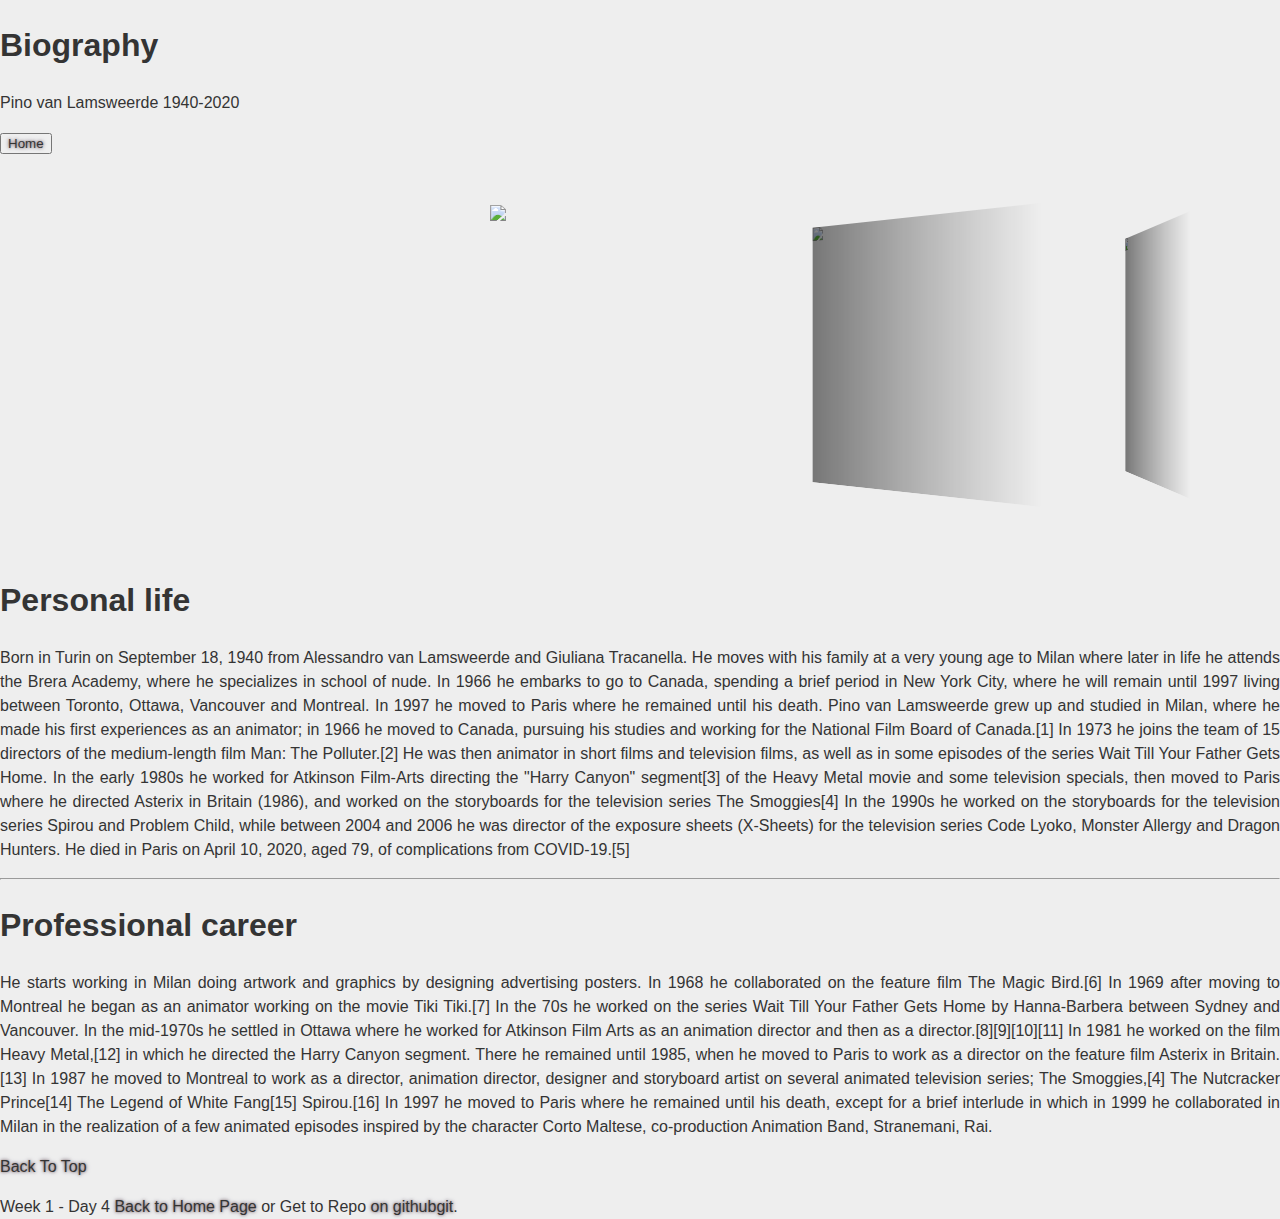
==== biography.html @ 71d60a46 "Finishing" ====
<!DOCTYPE html>
<html lang="en">

<head>
    <meta charset="UTF-8">
    <meta http-equiv="X-UA-Compatible" content="IE=edge">
    <meta name="viewport" content="width=device-width, initial-scale=1.0">
    <title>The Guys Name</title>

    <link href="https://cdn.jsdelivr.net/npm/bootstrap@5.2.0-beta1/dist/css/bootstrap.min.css" rel="stylesheet"
        integrity="sha384-0evHe/X+R7YkIZDRvuzKMRqM+OrBnVFBL6DOitfPri4tjfHxaWutUpFmBp4vmVor" crossorigin="anonymous">
    <link rel="stylesheet" href="https://unpkg.com/swiper/swiper-bundle.min.css" />
    <link rel="stylesheet" href="./styles/biography.css">
    <link rel="stylesheet" href="./styles/styles.css">
</head>

<body>
    <main>
        <section class="py-5 text-center container">
            <div class="row py-lg-5">
                <div class="col-lg-6 col-md-8 mx-auto">
                    <h1 class="fw-light">Biography</h1>
                    <p class="lead text-muted">Pino van Lamsweerde 1940-2020</p>
                    <button type="button" class="btn btn-outline-secondary btn-lg px-4 me-sm-3">
                        <a id="home" href="./index.html">Home</a>
                    </button> 
                </div>
                
            </div>
        </section>
    </main>
    <div class="album py-5 bg-light">
        <div class="container">
            <div class="swiper mySwiper">
                <div class="swiper-wrapper">
                    <div class="swiper-slide">
                        <img src="./images/biography1.webp" />
                    </div>
                    <div class="swiper-slide">
                        <img src="./images/biography2.jpg" />
                    </div>
                    <div class="swiper-slide">
                        <img src="./images/biography3.jpg" />
                    </div>
                </div>
                <div class="swiper-pagination"></div>
            </div>
        </div>
    </div>

    <section class="py-5 container text-center">
        <div class="">
            <h1>Personal life</h1>
            <p class="text">
                Born in Turin on September 18, 1940 from Alessandro van Lamsweerde and Giuliana Tracanella. He moves
                with his family at a very young age to Milan where later in life he attends the Brera Academy, where he
                specializes in school of nude. In 1966 he embarks to go to Canada, spending a brief period in New York
                City, where he will remain until 1997 living between Toronto, Ottawa, Vancouver and Montreal. In 1997 he
                moved to Paris where he remained until his death.

                Pino van Lamsweerde grew up and studied in Milan, where he made his first experiences as an animator; in
                1966 he moved to Canada, pursuing his studies and working for the National Film Board of Canada.[1] In
                1973 he joins the team of 15 directors of the medium-length film Man: The Polluter.[2] He was then
                animator in short films and television films, as well as in some episodes of the series Wait Till Your
                Father Gets Home. In the early 1980s he worked for Atkinson Film-Arts directing the "Harry Canyon"
                segment[3] of the Heavy Metal movie and some television specials, then moved to Paris where he directed
                Asterix in Britain (1986), and worked on the storyboards for the television series The Smoggies[4] In
                the 1990s he worked on the storyboards for the television series Spirou and Problem Child, while between
                2004 and 2006 he was director of the exposure sheets (X-Sheets) for the television series Code Lyoko,
                Monster Allergy and Dragon Hunters. He died in Paris on April 10, 2020, aged 79, of complications from
                COVID-19.[5]
            </p>
            <hr>
            <h1>Professional career</h1>
            <p class="text">
                He starts working in Milan doing artwork and graphics by designing advertising posters. In 1968 he
                collaborated on the feature film The Magic Bird.[6]

                In 1969 after moving to Montreal he began as an animator working on the movie Tiki Tiki.[7] In the 70s
                he worked on the series Wait Till Your Father Gets Home by Hanna-Barbera between Sydney and Vancouver.

                In the mid-1970s he settled in Ottawa where he worked for Atkinson Film Arts as an animation director
                and then as a director.[8][9][10][11] In 1981 he worked on the film Heavy Metal,[12] in which he
                directed the Harry Canyon segment.

                There he remained until 1985, when he moved to Paris to work as a director on the feature film Asterix
                in Britain.[13]

                In 1987 he moved to Montreal to work as a director, animation director, designer and storyboard artist
                on several animated television series; The Smoggies,[4] The Nutcracker Prince[14] The Legend of White
                Fang[15] Spirou.[16]

                In 1997 he moved to Paris where he remained until his death, except for a brief interlude in which in
                1999 he collaborated in Milan in the realization of a few animated episodes inspired by the character
                Corto Maltese, co-production Animation Band, Stranemani, Rai.
            </p>

        </div>
    </section>
    <footer class="text-muted py-5">
        <div class="container">
            <p class="float-end mb-1">
                <a href="#">Back To Top</a>
            </p>
            <p class="mb-0">Week 1 - Day 4 <a href="./index.html">Back to Home Page</a> or Get to Repo <a
                    href="https://github.com/Ismael76/Fp_Day4_Website_RP">on githubgit</a>.</p>
        </div>
    </footer>

    <script src="https://cdn.jsdelivr.net/npm/bootstrap@5.2.0-beta1/dist/js/bootstrap.bundle.min.js"
        integrity="sha384-pprn3073KE6tl6bjs2QrFaJGz5/SUsLqktiwsUTF55Jfv3qYSDhgCecCxMW52nD2"
        crossorigin="anonymous"></script>

    <script src="https://unpkg.com/swiper/swiper-bundle.min.js"></script>

    <script>
        var swiper = new Swiper(".mySwiper", {
            effect: "coverflow",
            grabCursor: true,
            centeredSlides: true,
            slidesPerView: "auto",
            coverflowEffect: {
                rotate: 50,
                stretch: 0,
                depth: 100,
                modifier: 1,
                slideShadows: true,
            },
            pagination: {
                el: "",
            },
        });
    </script>
</body>

</html>
---- styles/biography.css ----
html,
body {
    position: relative;
    height: 100%;
}

body {
    font-family: Founders Grotesk,-apple-system,BlinkMacSystemFont,Segoe UI,Roboto,Helvetica Neue,Arial,sans-serif;
    background: #eee;
    font-size: 14px;
    color: #000;
    margin: 0;
    padding: 0;
    font-size: 1rem;
    font-weight: 500;
    line-height: 1.5;
    color: #343434;
}

.swiper {
    width: 100%;
    padding-top: 50px;
    padding-bottom: 50px;
}

.swiper-slide {
    background-position: center;
    background-size: cover;
    width: 300px;
    height: 300px;
}

.swiper-slide img {
    display: block;
    width: 100%;
}

.text {
    text-align: justify;
}

h2 {
    text-shadow: #000;
}

a {
    text-decoration: none;
    color: #343434;
    text-shadow: 0 0 3px #775f5f, 0 0 5px #a7a7bb;
}

a:hover {
    text-shadow: 0 0 3px #8a4949, 0 0 5px #6a6aaa;
}
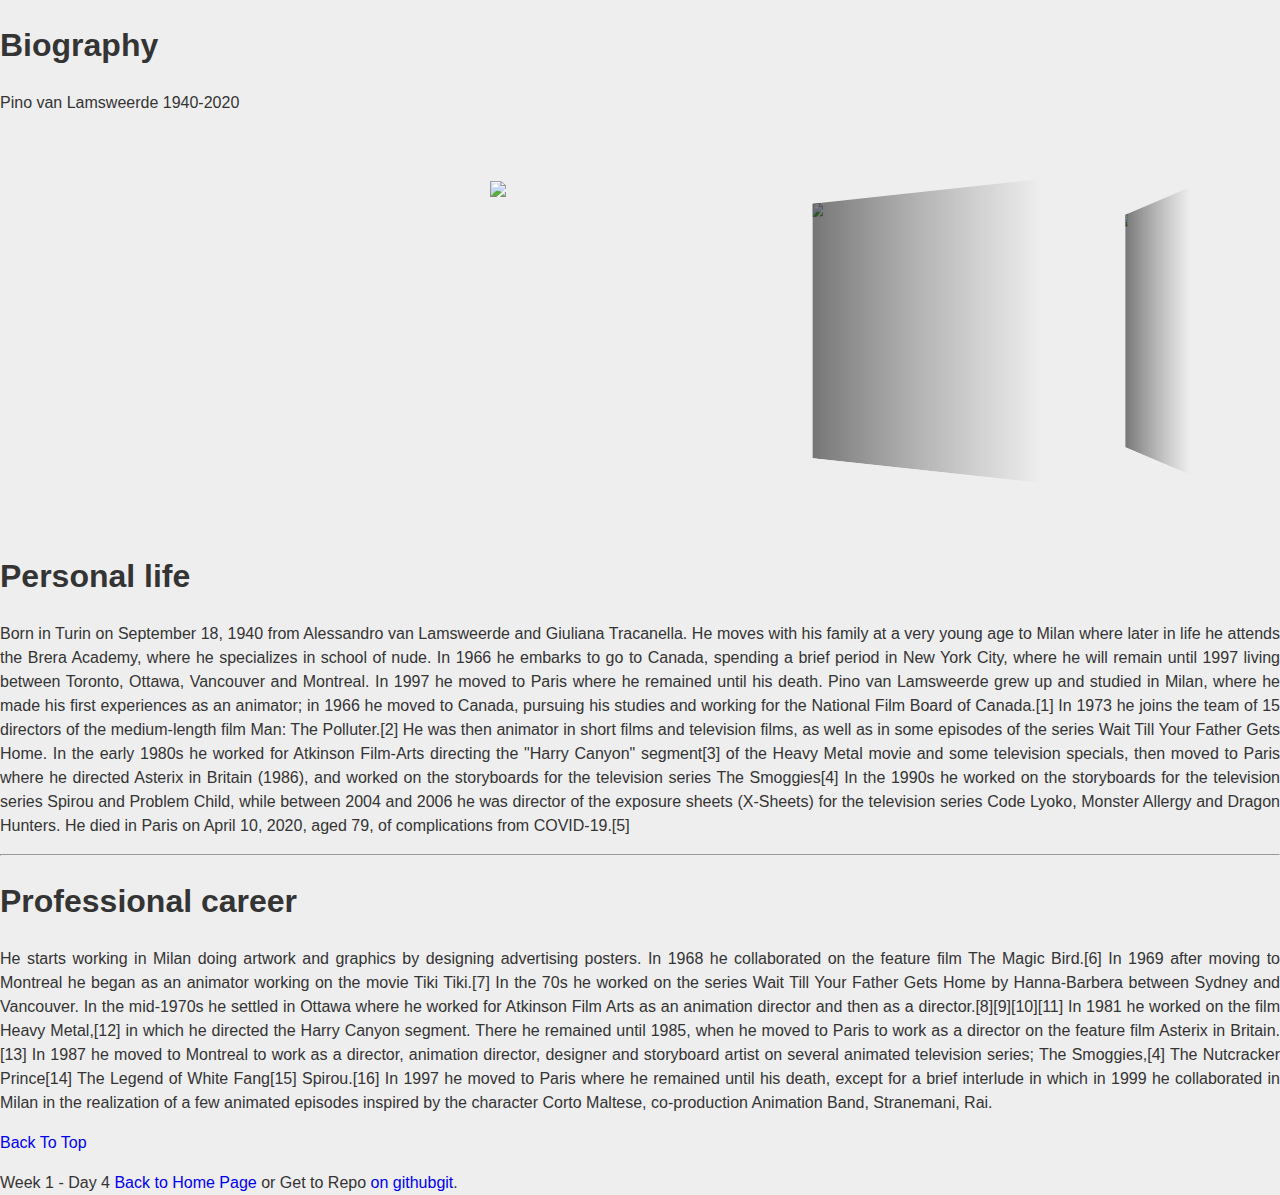
==== commit 708373f8: "Merge branch 'main' of https://github.com/Ismael76/Fp_Day4_Website_RP" ====
--- a/biography.html
+++ b/biography.html
@@ -11,7 +11,6 @@
         integrity="sha384-0evHe/X+R7YkIZDRvuzKMRqM+OrBnVFBL6DOitfPri4tjfHxaWutUpFmBp4vmVor" crossorigin="anonymous">
     <link rel="stylesheet" href="https://unpkg.com/swiper/swiper-bundle.min.css" />
     <link rel="stylesheet" href="./styles/biography.css">
-    <link rel="stylesheet" href="./styles/styles.css">
 </head>
 
 <body>
@@ -21,11 +20,7 @@
                 <div class="col-lg-6 col-md-8 mx-auto">
                     <h1 class="fw-light">Biography</h1>
                     <p class="lead text-muted">Pino van Lamsweerde 1940-2020</p>
-                    <button type="button" class="btn btn-outline-secondary btn-lg px-4 me-sm-3">
-                        <a id="home" href="./index.html">Home</a>
-                    </button> 
                 </div>
-                
             </div>
         </section>
     </main>
--- a/styles/biography.css
+++ b/styles/biography.css
@@ -45,10 +45,4 @@
 
 a {
     text-decoration: none;
-    color: #343434;
-    text-shadow: 0 0 3px #775f5f, 0 0 5px #a7a7bb;
 }
-
-a:hover {
-    text-shadow: 0 0 3px #8a4949, 0 0 5px #6a6aaa;
-}
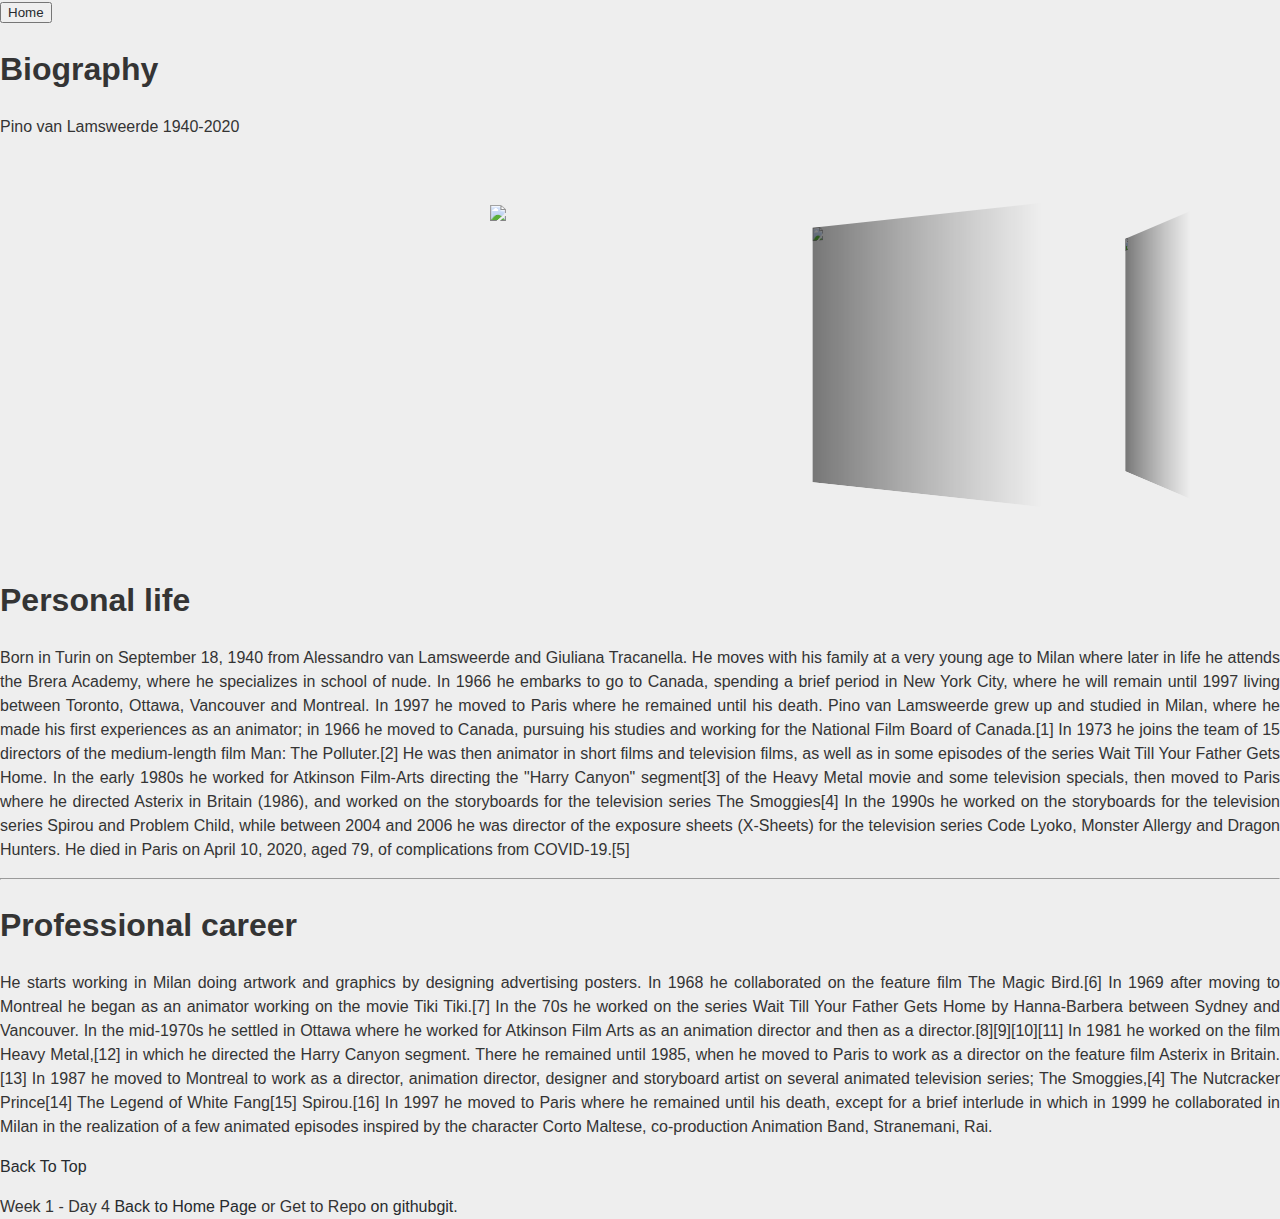
==== commit 53d32bb6: "buttons" ====
--- a/biography.html
+++ b/biography.html
@@ -11,16 +11,23 @@
         integrity="sha384-0evHe/X+R7YkIZDRvuzKMRqM+OrBnVFBL6DOitfPri4tjfHxaWutUpFmBp4vmVor" crossorigin="anonymous">
     <link rel="stylesheet" href="https://unpkg.com/swiper/swiper-bundle.min.css" />
     <link rel="stylesheet" href="./styles/biography.css">
+    <link rel="stylesheet" href="./styles/styles.css">
 </head>
 
 <body>
     <main>
+
         <section class="py-5 text-center container">
+            <button type="button" id="home" class="btn btn-outline-secondary btn-lg px-4 me-sm-3">
+                <a id="home" href="./index.html">Home</a>
+            </button>
             <div class="row py-lg-5">
                 <div class="col-lg-6 col-md-8 mx-auto">
                     <h1 class="fw-light">Biography</h1>
                     <p class="lead text-muted">Pino van Lamsweerde 1940-2020</p>
+
                 </div>
+
             </div>
         </section>
     </main>
--- a/styles/styles.css
+++ b/styles/styles.css
@@ -0,0 +1,8 @@
+a {
+  text-decoration: none;
+  color: #272b2e;
+}
+
+#home:hover {
+    color: black;
+}
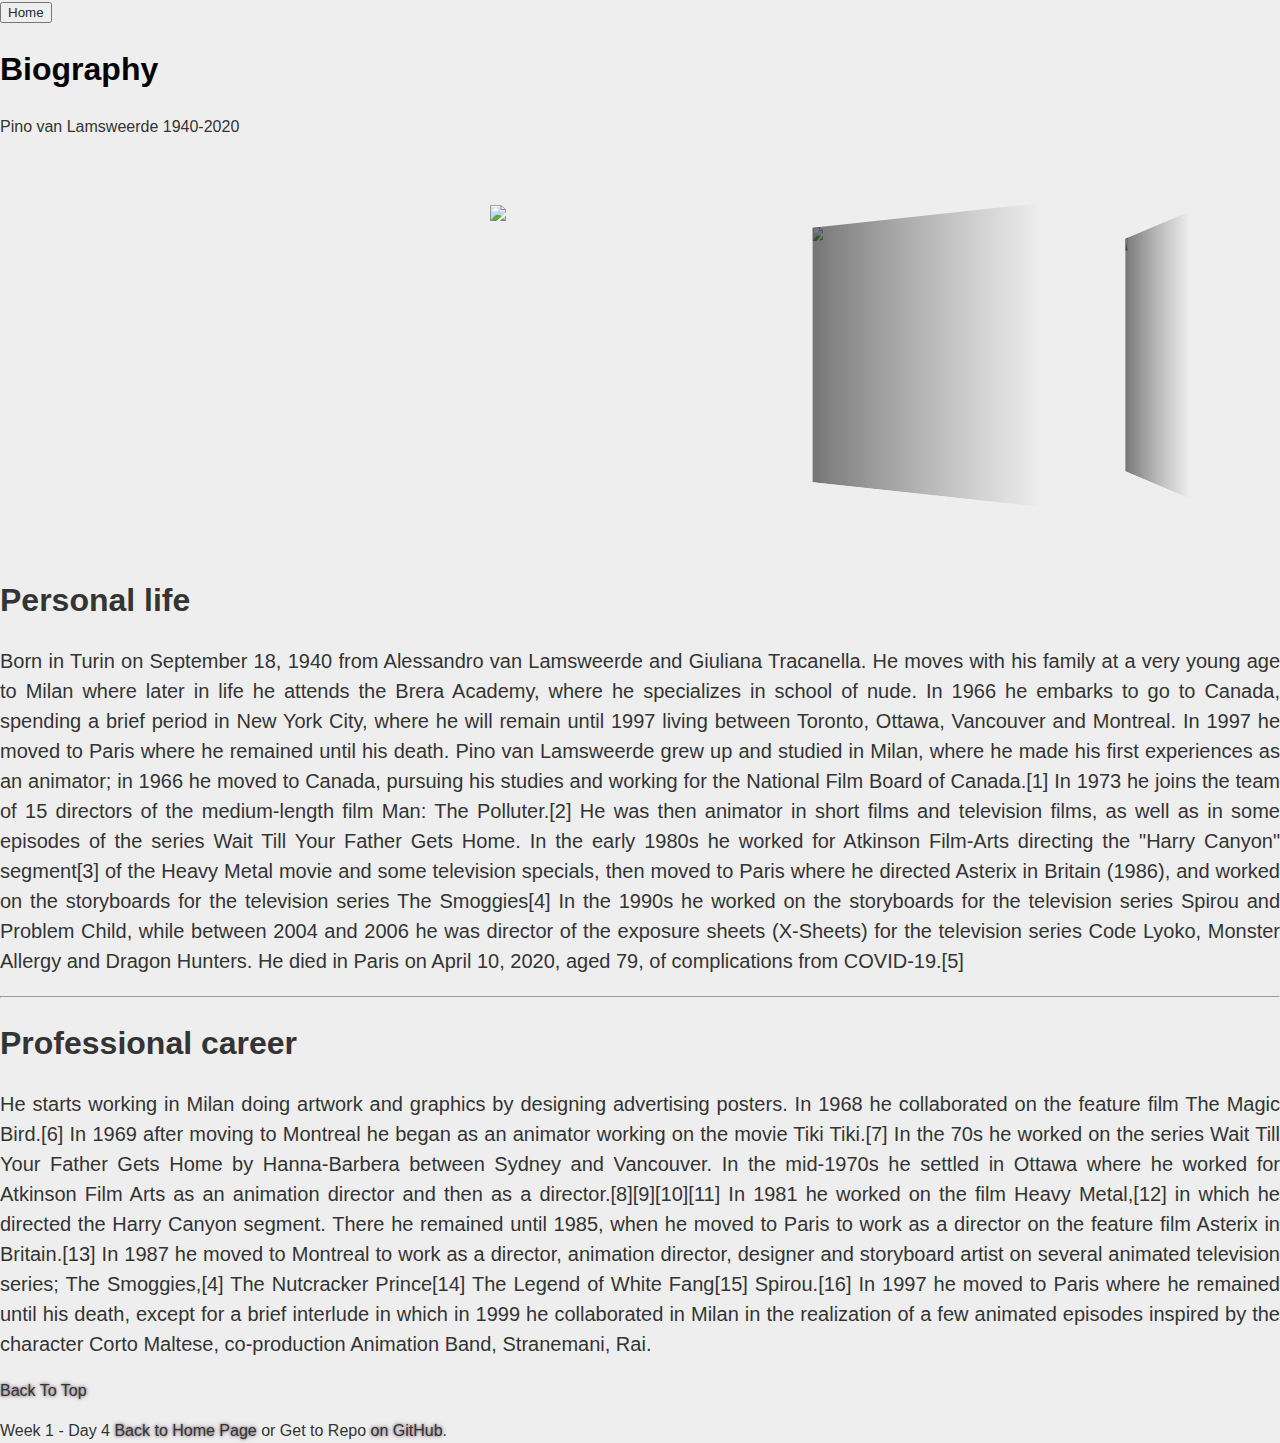
==== commit 4eae4fca: "Finishing" ====
--- a/biography.html
+++ b/biography.html
@@ -15,19 +15,16 @@
 </head>
 
 <body>
-    <main>
-
+    <main class="">
         <section class="py-5 text-center container">
-            <button type="button" id="home" class="btn btn-outline-secondary btn-lg px-4 me-sm-3">
+            <button type="button" class="btn btn-outline-secondary btn-lg px-4 me-sm-3">
                 <a id="home" href="./index.html">Home</a>
             </button>
             <div class="row py-lg-5">
                 <div class="col-lg-6 col-md-8 mx-auto">
-                    <h1 class="fw-light">Biography</h1>
+                    <h1 class="fw-light" style="color: black;">Biography</h1>
                     <p class="lead text-muted">Pino van Lamsweerde 1940-2020</p>
-
                 </div>
-
             </div>
         </section>
     </main>
@@ -52,60 +49,87 @@
 
     <section class="py-5 container text-center">
         <div class="">
-            <h1>Personal life</h1>
-            <p class="text">
-                Born in Turin on September 18, 1940 from Alessandro van Lamsweerde and Giuliana Tracanella. He moves
-                with his family at a very young age to Milan where later in life he attends the Brera Academy, where he
-                specializes in school of nude. In 1966 he embarks to go to Canada, spending a brief period in New York
-                City, where he will remain until 1997 living between Toronto, Ottawa, Vancouver and Montreal. In 1997 he
-                moved to Paris where he remained until his death.
+            <div>
+                <h1>Personal life</h1>
+            </div>
+            <div>
+                <p class="text">
+                    Born in Turin on September 18, 1940 from Alessandro van Lamsweerde and Giuliana Tracanella. He moves
+                    with his family at a very young age to Milan where later in life he attends the Brera Academy, where
+                    he
+                    specializes in school of nude. In 1966 he embarks to go to Canada, spending a brief period in New
+                    York
+                    City, where he will remain until 1997 living between Toronto, Ottawa, Vancouver and Montreal. In
+                    1997 he
+                    moved to Paris where he remained until his death.
 
-                Pino van Lamsweerde grew up and studied in Milan, where he made his first experiences as an animator; in
-                1966 he moved to Canada, pursuing his studies and working for the National Film Board of Canada.[1] In
-                1973 he joins the team of 15 directors of the medium-length film Man: The Polluter.[2] He was then
-                animator in short films and television films, as well as in some episodes of the series Wait Till Your
-                Father Gets Home. In the early 1980s he worked for Atkinson Film-Arts directing the "Harry Canyon"
-                segment[3] of the Heavy Metal movie and some television specials, then moved to Paris where he directed
-                Asterix in Britain (1986), and worked on the storyboards for the television series The Smoggies[4] In
-                the 1990s he worked on the storyboards for the television series Spirou and Problem Child, while between
-                2004 and 2006 he was director of the exposure sheets (X-Sheets) for the television series Code Lyoko,
-                Monster Allergy and Dragon Hunters. He died in Paris on April 10, 2020, aged 79, of complications from
-                COVID-19.[5]
-            </p>
+                    Pino van Lamsweerde grew up and studied in Milan, where he made his first experiences as an
+                    animator; in
+                    1966 he moved to Canada, pursuing his studies and working for the National Film Board of Canada.[1]
+                    In
+                    1973 he joins the team of 15 directors of the medium-length film Man: The Polluter.[2] He was then
+                    animator in short films and television films, as well as in some episodes of the series Wait Till
+                    Your
+                    Father Gets Home. In the early 1980s he worked for Atkinson Film-Arts directing the "Harry Canyon"
+                    segment[3] of the Heavy Metal movie and some television specials, then moved to Paris where he
+                    directed
+                    Asterix in Britain (1986), and worked on the storyboards for the television series The Smoggies[4]
+                    In
+                    the 1990s he worked on the storyboards for the television series Spirou and Problem Child, while
+                    between
+                    2004 and 2006 he was director of the exposure sheets (X-Sheets) for the television series Code
+                    Lyoko,
+                    Monster Allergy and Dragon Hunters. He died in Paris on April 10, 2020, aged 79, of complications
+                    from
+                    COVID-19.[5]
+                </p>
+            </div>
             <hr>
-            <h1>Professional career</h1>
-            <p class="text">
-                He starts working in Milan doing artwork and graphics by designing advertising posters. In 1968 he
-                collaborated on the feature film The Magic Bird.[6]
+            <div>
+                <h1>Professional career</h1>
+            </div>
+            <div>
+                <p class="text">
+                    He starts working in Milan doing artwork and graphics by designing advertising posters. In 1968 he
+                    collaborated on the feature film The Magic Bird.[6]
 
-                In 1969 after moving to Montreal he began as an animator working on the movie Tiki Tiki.[7] In the 70s
-                he worked on the series Wait Till Your Father Gets Home by Hanna-Barbera between Sydney and Vancouver.
+                    In 1969 after moving to Montreal he began as an animator working on the movie Tiki Tiki.[7] In the
+                    70s
+                    he worked on the series Wait Till Your Father Gets Home by Hanna-Barbera between Sydney and
+                    Vancouver.
 
-                In the mid-1970s he settled in Ottawa where he worked for Atkinson Film Arts as an animation director
-                and then as a director.[8][9][10][11] In 1981 he worked on the film Heavy Metal,[12] in which he
-                directed the Harry Canyon segment.
+                    In the mid-1970s he settled in Ottawa where he worked for Atkinson Film Arts as an animation
+                    director
+                    and then as a director.[8][9][10][11] In 1981 he worked on the film Heavy Metal,[12] in which he
+                    directed the Harry Canyon segment.
 
-                There he remained until 1985, when he moved to Paris to work as a director on the feature film Asterix
-                in Britain.[13]
+                    There he remained until 1985, when he moved to Paris to work as a director on the feature film
+                    Asterix
+                    in Britain.[13]
 
-                In 1987 he moved to Montreal to work as a director, animation director, designer and storyboard artist
-                on several animated television series; The Smoggies,[4] The Nutcracker Prince[14] The Legend of White
-                Fang[15] Spirou.[16]
+                    In 1987 he moved to Montreal to work as a director, animation director, designer and storyboard
+                    artist
+                    on several animated television series; The Smoggies,[4] The Nutcracker Prince[14] The Legend of
+                    White
+                    Fang[15] Spirou.[16]
 
-                In 1997 he moved to Paris where he remained until his death, except for a brief interlude in which in
-                1999 he collaborated in Milan in the realization of a few animated episodes inspired by the character
-                Corto Maltese, co-production Animation Band, Stranemani, Rai.
-            </p>
-
+                    In 1997 he moved to Paris where he remained until his death, except for a brief interlude in which
+                    in
+                    1999 he collaborated in Milan in the realization of a few animated episodes inspired by the
+                    character
+                    Corto Maltese, co-production Animation Band, Stranemani, Rai.
+                </p>
+            </div>
         </div>
     </section>
     <footer class="text-muted py-5">
         <div class="container">
             <p class="float-end mb-1">
-                <a href="#">Back To Top</a>
+                <a class="a-links" href="#">Back To Top</a>
             </p>
-            <p class="mb-0">Week 1 - Day 4 <a href="./index.html">Back to Home Page</a> or Get to Repo <a
-                    href="https://github.com/Ismael76/Fp_Day4_Website_RP">on githubgit</a>.</p>
+            <p class="mb-0">Week 1 - Day 4 <a class="a-links" href="./index.html">Back to Home Page</a> or Get to Repo
+                <a class="a-links" href="https://github.com/Ismael76/Fp_Day4_Website_RP">on GitHub</a>.
+            </p>
         </div>
     </footer>
 
--- a/styles/biography.css
+++ b/styles/biography.css
@@ -37,12 +37,19 @@
 
 .text {
     text-align: justify;
+    font-size: 20px;
 }
 
 h2 {
     text-shadow: #000;
 }
 
-a {
+.a-links {
     text-decoration: none;
+    color: #343434;
+    text-shadow: 0 0 3px #775f5f, 0 0 5px #a7a7bb;
 }
+
+.a-links:hover {
+    text-shadow: 0 0 3px #8a4949, 0 0 5px #6a6aaa;
+}
--- a/styles/styles.css
+++ b/styles/styles.css
@@ -4,5 +4,11 @@
 }
 
 #home:hover {
-    color: black;
+  color: black;
 }
+
+.img-crsl {
+  width: 100%;
+  height: 40rem;
+  object-fit: cover;
+}
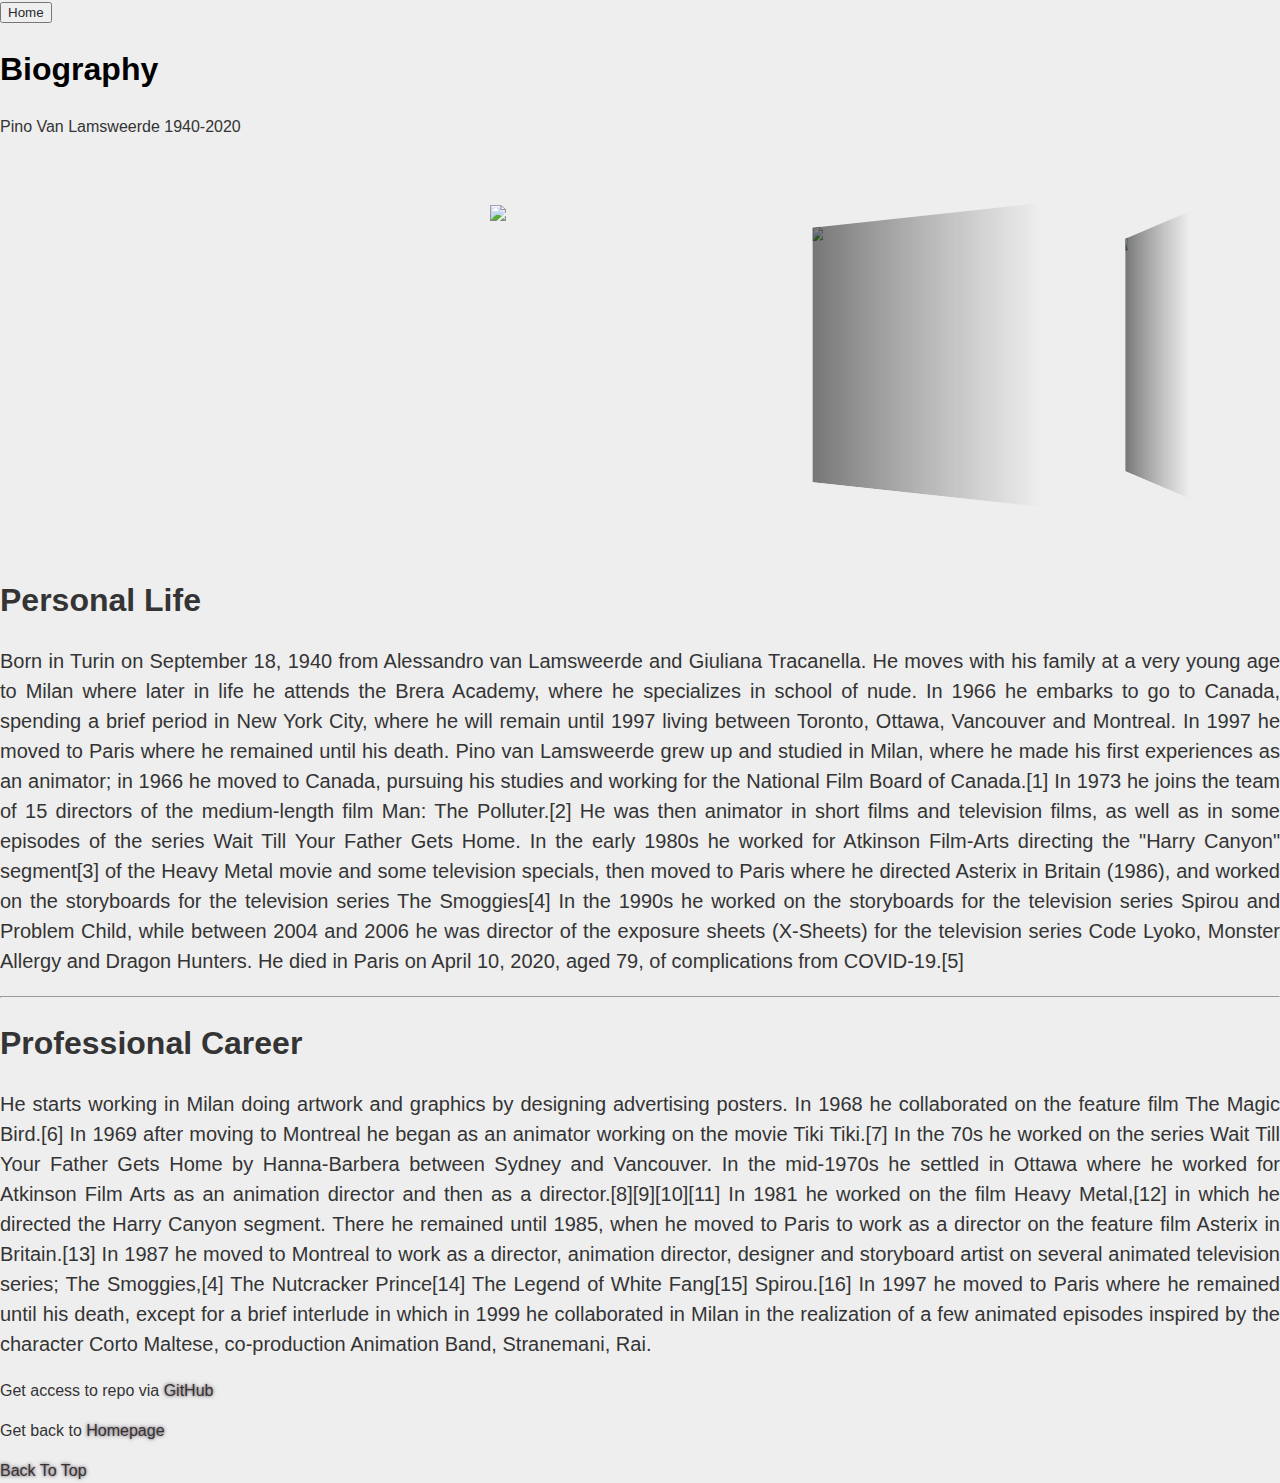
==== commit bcbe2a33: "Added favicons" ====
--- a/biography.html
+++ b/biography.html
@@ -5,158 +5,185 @@
     <meta charset="UTF-8">
     <meta http-equiv="X-UA-Compatible" content="IE=edge">
     <meta name="viewport" content="width=device-width, initial-scale=1.0">
-    <title>The Guys Name</title>
+    <title>Biography</title>
 
     <link href="https://cdn.jsdelivr.net/npm/bootstrap@5.2.0-beta1/dist/css/bootstrap.min.css" rel="stylesheet"
         integrity="sha384-0evHe/X+R7YkIZDRvuzKMRqM+OrBnVFBL6DOitfPri4tjfHxaWutUpFmBp4vmVor" crossorigin="anonymous">
     <link rel="stylesheet" href="https://unpkg.com/swiper/swiper-bundle.min.css" />
+    <link rel="preconnect" href="https://fonts.googleapis.com">
+    <link rel="preconnect" href="https://fonts.gstatic.com" crossorigin>
+    <link
+        href="https://fonts.googleapis.com/css2?family=Anton&family=Bebas+Neue&family=Kdam+Thmor+Pro&family=Lobster&display=swap"
+        rel="stylesheet">
+    <link rel="shortcut icon" href="./images/biographyfav.png" type="image/x-icon">
     <link rel="stylesheet" href="./styles/biography.css">
     <link rel="stylesheet" href="./styles/styles.css">
 </head>
 
 <body>
     <main class="">
-        <section class="py-5 text-center container">
-            <button type="button" class="btn btn-outline-secondary btn-lg px-4 me-sm-3">
-                <a id="home" href="./index.html">Home</a>
-            </button>
+        <section class="py-4 text-center container">
+            <nav>
+                <button type="button" id="home" class="btn btn-outline-secondary btn-lg px-4 me-sm-3">
+                    <a id="home" href="./index.html">Home</a>
+                </button>
+            </nav>
             <div class="row py-lg-5">
                 <div class="col-lg-6 col-md-8 mx-auto">
-                    <h1 class="fw-light" style="color: black;">Biography</h1>
-                    <p class="lead text-muted">Pino van Lamsweerde 1940-2020</p>
+                    <h1 class="fw-light main-title" style="color: black;">Biography</h1>
+                    <p class="lead text-muted">Pino Van Lamsweerde 1940-2020</p>
                 </div>
             </div>
         </section>
-    </main>
-    <div class="album py-5 bg-light">
-        <div class="container">
-            <div class="swiper mySwiper">
-                <div class="swiper-wrapper">
-                    <div class="swiper-slide">
-                        <img src="./images/biography1.webp" />
+        <div class="album py-5 bg-light">
+            <div class="container">
+                <div class="swiper mySwiper">
+                    <div class="swiper-wrapper">
+                        <div class="swiper-slide">
+                            <img src="./images/biography1.webp" />
+                        </div>
+                        <div class="swiper-slide">
+                            <img src="./images/biography2.jpg" />
+                        </div>
+                        <div class="swiper-slide">
+                            <img src="./images/biography3.jpg" />
+                        </div>
                     </div>
-                    <div class="swiper-slide">
-                        <img src="./images/biography2.jpg" />
-                    </div>
-                    <div class="swiper-slide">
-                        <img src="./images/biography3.jpg" />
-                    </div>
+                    <div class="swiper-pagination"></div>
                 </div>
-                <div class="swiper-pagination"></div>
             </div>
         </div>
-    </div>
 
-    <section class="py-5 container text-center">
-        <div class="">
-            <div>
-                <h1>Personal life</h1>
+        <section class="py-5 container text-center">
+            <div class="">
+
+                <div class="container p-4 mb-3">
+                    <div>
+                        <h1>Personal Life</h1>
+                    </div>
+                    <p class="text">
+                        Born in Turin on September 18, 1940 from Alessandro van Lamsweerde and Giuliana Tracanella. He
+                        moves
+                        with his family at a very young age to Milan where later in life he attends the Brera Academy,
+                        where
+                        he
+                        specializes in school of nude. In 1966 he embarks to go to Canada, spending a brief period in
+                        New
+                        York
+                        City, where he will remain until 1997 living between Toronto, Ottawa, Vancouver and Montreal. In
+                        1997 he
+                        moved to Paris where he remained until his death.
+
+                        Pino van Lamsweerde grew up and studied in Milan, where he made his first experiences as an
+                        animator; in
+                        1966 he moved to Canada, pursuing his studies and working for the National Film Board of
+                        Canada.[1]
+                        In
+                        1973 he joins the team of 15 directors of the medium-length film Man: The Polluter.[2] He was
+                        then
+                        animator in short films and television films, as well as in some episodes of the series Wait
+                        Till
+                        Your
+                        Father Gets Home. In the early 1980s he worked for Atkinson Film-Arts directing the "Harry
+                        Canyon"
+                        segment[3] of the Heavy Metal movie and some television specials, then moved to Paris where he
+                        directed
+                        Asterix in Britain (1986), and worked on the storyboards for the television series The
+                        Smoggies[4]
+                        In
+                        the 1990s he worked on the storyboards for the television series Spirou and Problem Child, while
+                        between
+                        2004 and 2006 he was director of the exposure sheets (X-Sheets) for the television series Code
+                        Lyoko,
+                        Monster Allergy and Dragon Hunters. He died in Paris on April 10, 2020, aged 79, of
+                        complications
+                        from
+                        COVID-19.[5]
+                    </p>
+                </div>
+                <hr>
+
+                <div class="container p-4 mt-4">
+                    <div>
+                        <h1>Professional Career</h1>
+                    </div>
+                    <p class="text">
+                        He starts working in Milan doing artwork and graphics by designing advertising posters. In 1968
+                        he
+                        collaborated on the feature film The Magic Bird.[6]
+
+                        In 1969 after moving to Montreal he began as an animator working on the movie Tiki Tiki.[7] In
+                        the
+                        70s
+                        he worked on the series Wait Till Your Father Gets Home by Hanna-Barbera between Sydney and
+                        Vancouver.
+
+                        In the mid-1970s he settled in Ottawa where he worked for Atkinson Film Arts as an animation
+                        director
+                        and then as a director.[8][9][10][11] In 1981 he worked on the film Heavy Metal,[12] in which he
+                        directed the Harry Canyon segment.
+
+                        There he remained until 1985, when he moved to Paris to work as a director on the feature film
+                        Asterix
+                        in Britain.[13]
+
+                        In 1987 he moved to Montreal to work as a director, animation director, designer and storyboard
+                        artist
+                        on several animated television series; The Smoggies,[4] The Nutcracker Prince[14] The Legend of
+                        White
+                        Fang[15] Spirou.[16]
+
+                        In 1997 he moved to Paris where he remained until his death, except for a brief interlude in
+                        which
+                        in
+                        1999 he collaborated in Milan in the realization of a few animated episodes inspired by the
+                        character
+                        Corto Maltese, co-production Animation Band, Stranemani, Rai.
+                    </p>
+                </div>
             </div>
-            <div>
-                <p class="text">
-                    Born in Turin on September 18, 1940 from Alessandro van Lamsweerde and Giuliana Tracanella. He moves
-                    with his family at a very young age to Milan where later in life he attends the Brera Academy, where
-                    he
-                    specializes in school of nude. In 1966 he embarks to go to Canada, spending a brief period in New
-                    York
-                    City, where he will remain until 1997 living between Toronto, Ottawa, Vancouver and Montreal. In
-                    1997 he
-                    moved to Paris where he remained until his death.
+        </section>
+        <footer class="text-muted py-5">
+            <div class="container text-center">
 
-                    Pino van Lamsweerde grew up and studied in Milan, where he made his first experiences as an
-                    animator; in
-                    1966 he moved to Canada, pursuing his studies and working for the National Film Board of Canada.[1]
-                    In
-                    1973 he joins the team of 15 directors of the medium-length film Man: The Polluter.[2] He was then
-                    animator in short films and television films, as well as in some episodes of the series Wait Till
-                    Your
-                    Father Gets Home. In the early 1980s he worked for Atkinson Film-Arts directing the "Harry Canyon"
-                    segment[3] of the Heavy Metal movie and some television specials, then moved to Paris where he
-                    directed
-                    Asterix in Britain (1986), and worked on the storyboards for the television series The Smoggies[4]
-                    In
-                    the 1990s he worked on the storyboards for the television series Spirou and Problem Child, while
-                    between
-                    2004 and 2006 he was director of the exposure sheets (X-Sheets) for the television series Code
-                    Lyoko,
-                    Monster Allergy and Dragon Hunters. He died in Paris on April 10, 2020, aged 79, of complications
-                    from
-                    COVID-19.[5]
+                <p class="mb-0">Get access to repo via
+                    <a class="a-links" href="https://github.com/Ismael76/Fp_Day4_Website_RP">GitHub</a>
                 </p>
+                <p>Get back to
+                    <a class="a-links" href="./index.html">Homepage</a>
+                </p>
+                <p class="">
+                    <a class="a-links" href="#">Back To Top</a>
+                </p>
+
             </div>
-            <hr>
-            <div>
-                <h1>Professional career</h1>
-            </div>
-            <div>
-                <p class="text">
-                    He starts working in Milan doing artwork and graphics by designing advertising posters. In 1968 he
-                    collaborated on the feature film The Magic Bird.[6]
+        </footer>
 
-                    In 1969 after moving to Montreal he began as an animator working on the movie Tiki Tiki.[7] In the
-                    70s
-                    he worked on the series Wait Till Your Father Gets Home by Hanna-Barbera between Sydney and
-                    Vancouver.
+        <script src="https://cdn.jsdelivr.net/npm/bootstrap@5.2.0-beta1/dist/js/bootstrap.bundle.min.js"
+            integrity="sha384-pprn3073KE6tl6bjs2QrFaJGz5/SUsLqktiwsUTF55Jfv3qYSDhgCecCxMW52nD2"
+            crossorigin="anonymous"></script>
 
-                    In the mid-1970s he settled in Ottawa where he worked for Atkinson Film Arts as an animation
-                    director
-                    and then as a director.[8][9][10][11] In 1981 he worked on the film Heavy Metal,[12] in which he
-                    directed the Harry Canyon segment.
+        <script src="https://unpkg.com/swiper/swiper-bundle.min.js"></script>
 
-                    There he remained until 1985, when he moved to Paris to work as a director on the feature film
-                    Asterix
-                    in Britain.[13]
-
-                    In 1987 he moved to Montreal to work as a director, animation director, designer and storyboard
-                    artist
-                    on several animated television series; The Smoggies,[4] The Nutcracker Prince[14] The Legend of
-                    White
-                    Fang[15] Spirou.[16]
-
-                    In 1997 he moved to Paris where he remained until his death, except for a brief interlude in which
-                    in
-                    1999 he collaborated in Milan in the realization of a few animated episodes inspired by the
-                    character
-                    Corto Maltese, co-production Animation Band, Stranemani, Rai.
-                </p>
-            </div>
-        </div>
-    </section>
-    <footer class="text-muted py-5">
-        <div class="container">
-            <p class="float-end mb-1">
-                <a class="a-links" href="#">Back To Top</a>
-            </p>
-            <p class="mb-0">Week 1 - Day 4 <a class="a-links" href="./index.html">Back to Home Page</a> or Get to Repo
-                <a class="a-links" href="https://github.com/Ismael76/Fp_Day4_Website_RP">on GitHub</a>.
-            </p>
-        </div>
-    </footer>
-
-    <script src="https://cdn.jsdelivr.net/npm/bootstrap@5.2.0-beta1/dist/js/bootstrap.bundle.min.js"
-        integrity="sha384-pprn3073KE6tl6bjs2QrFaJGz5/SUsLqktiwsUTF55Jfv3qYSDhgCecCxMW52nD2"
-        crossorigin="anonymous"></script>
-
-    <script src="https://unpkg.com/swiper/swiper-bundle.min.js"></script>
-
-    <script>
-        var swiper = new Swiper(".mySwiper", {
-            effect: "coverflow",
-            grabCursor: true,
-            centeredSlides: true,
-            slidesPerView: "auto",
-            coverflowEffect: {
-                rotate: 50,
-                stretch: 0,
-                depth: 100,
-                modifier: 1,
-                slideShadows: true,
-            },
-            pagination: {
-                el: "",
-            },
-        });
-    </script>
+        <script>
+            var swiper = new Swiper(".mySwiper", {
+                effect: "coverflow",
+                grabCursor: true,
+                centeredSlides: true,
+                slidesPerView: "auto",
+                coverflowEffect: {
+                    rotate: 50,
+                    stretch: 0,
+                    depth: 100,
+                    modifier: 1,
+                    slideShadows: true,
+                },
+                pagination: {
+                    el: "",
+                },
+            });
+        </script>
+    </main>
 </body>
 
-</html>
+</html>